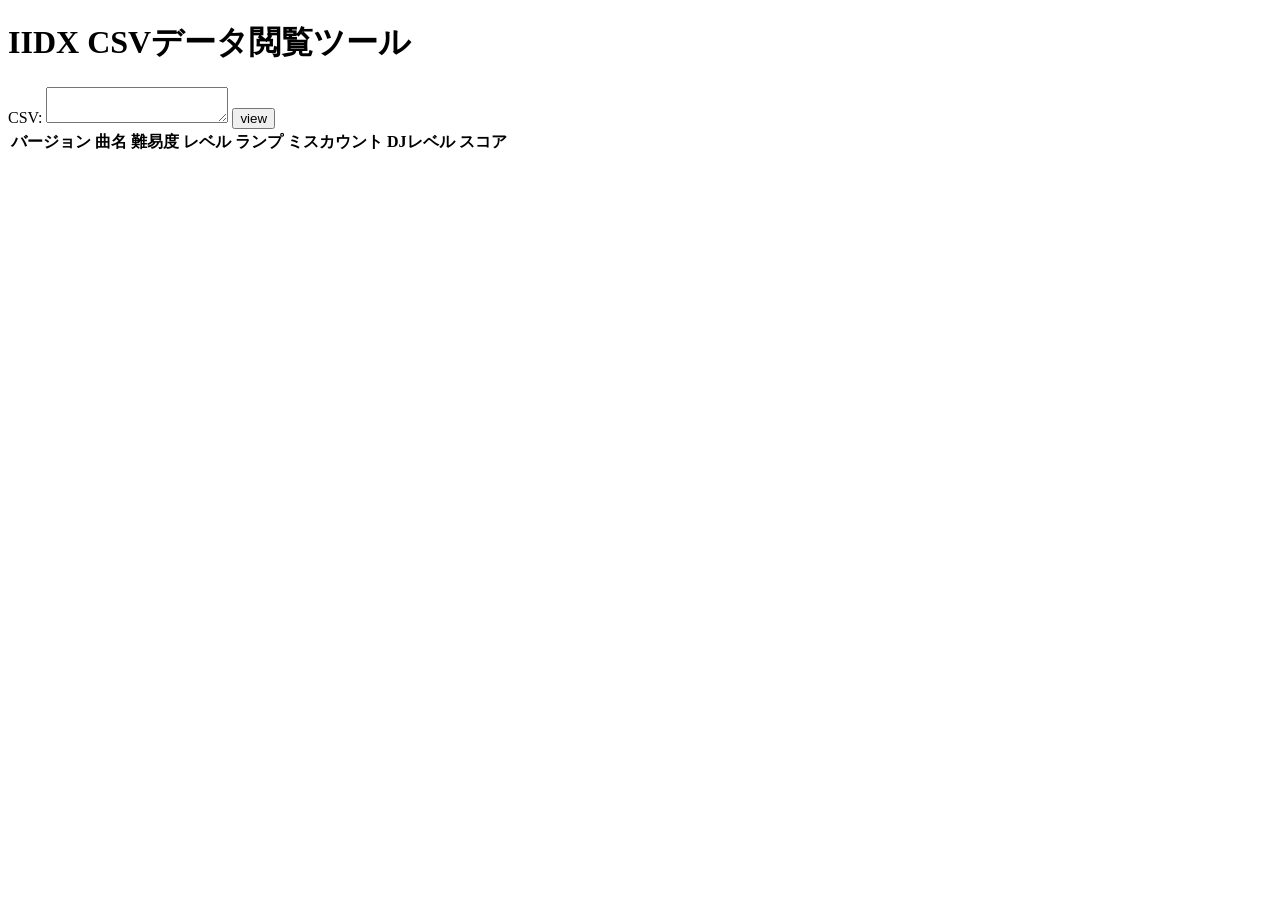
==== index.html @ 7b54a54e "feat: 単独CSVのデータ閲覧" ====
<!DOCTYPE html>
<html>
  <head>
    <meta charset="UTF-8">
    <script src="main.js" defer></script>
  </head>

  <body>
    <h1>IIDX CSVデータ閲覧ツール</h1>

    CSV:
    <textarea id="inputCsv"></textarea>

    <button id="buttonView">view</button>

    <table id="viewTable">
      <thead>
        <th>バージョン</th>
        <th>曲名</th>
        <th>難易度</th>
        <th>レベル</th>
        <th>ランプ</th>
        <th>ミスカウント</th>
        <th>DJレベル</th>
        <th>スコア</th>
      </thead>
      <tbody></tbody>
    </table>
  </body>
</html>
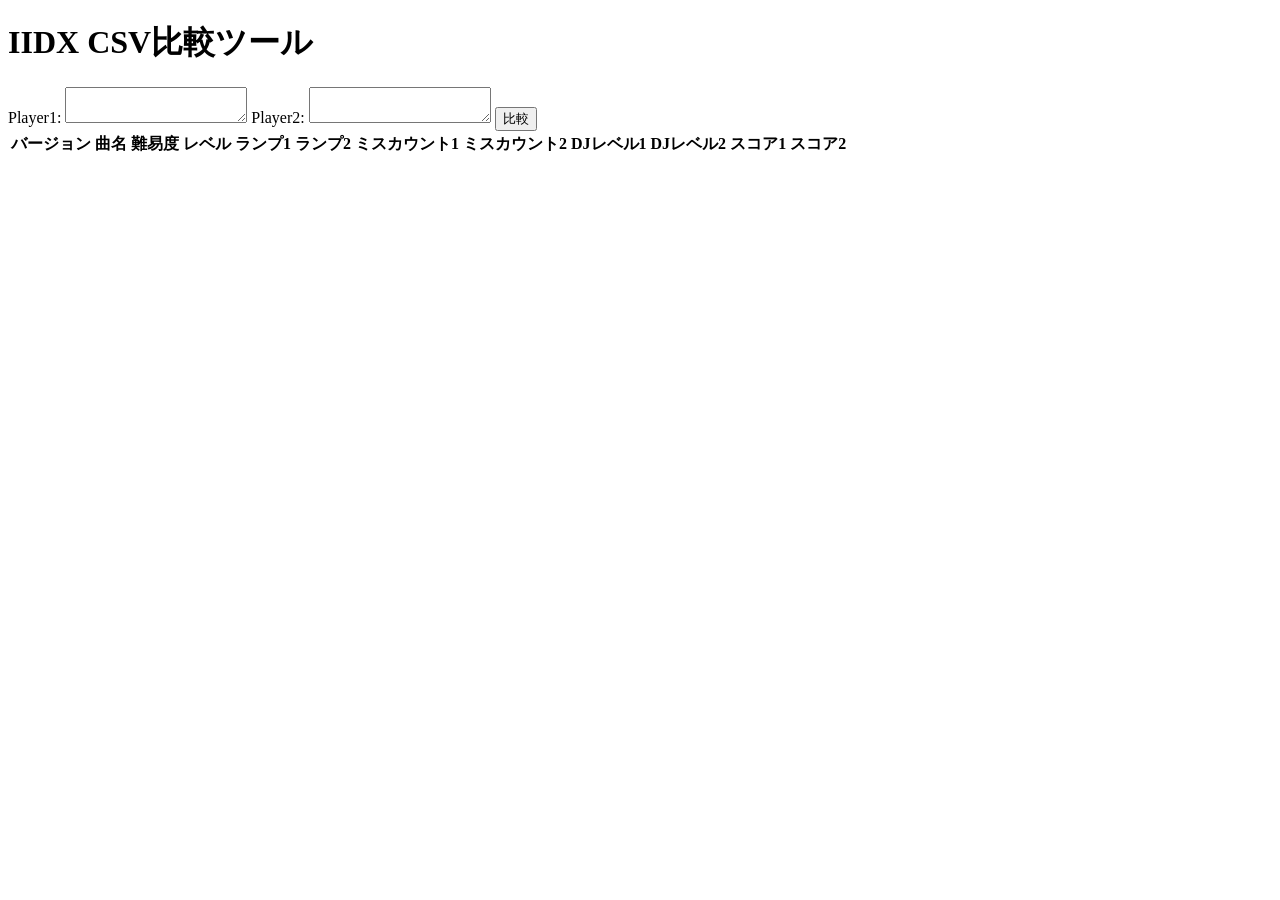
==== commit ac87a67b: "feat: CSV比較機能" ====
--- a/index.html
+++ b/index.html
@@ -6,23 +6,30 @@
   </head>
 
   <body>
-    <h1>IIDX CSVデータ閲覧ツール</h1>
+    <h1>IIDX CSV比較ツール</h1>
 
-    CSV:
-    <textarea id="inputCsv"></textarea>
+    Player1:
+    <textarea id="inputCsv1"></textarea>
 
-    <button id="buttonView">view</button>
+    Player2:
+    <textarea id="inputCsv2"></textarea>
 
-    <table id="viewTable">
+    <button id="buttonCompare">比較</button>
+
+    <table id="comparisonTable">
       <thead>
         <th>バージョン</th>
         <th>曲名</th>
         <th>難易度</th>
         <th>レベル</th>
-        <th>ランプ</th>
-        <th>ミスカウント</th>
-        <th>DJレベル</th>
-        <th>スコア</th>
+        <th>ランプ1</th>
+        <th>ランプ2</th>
+        <th>ミスカウント1</th>
+        <th>ミスカウント2</th>
+        <th>DJレベル1</th>
+        <th>DJレベル2</th>
+        <th>スコア1</th>
+        <th>スコア2</th>
       </thead>
       <tbody></tbody>
     </table>
